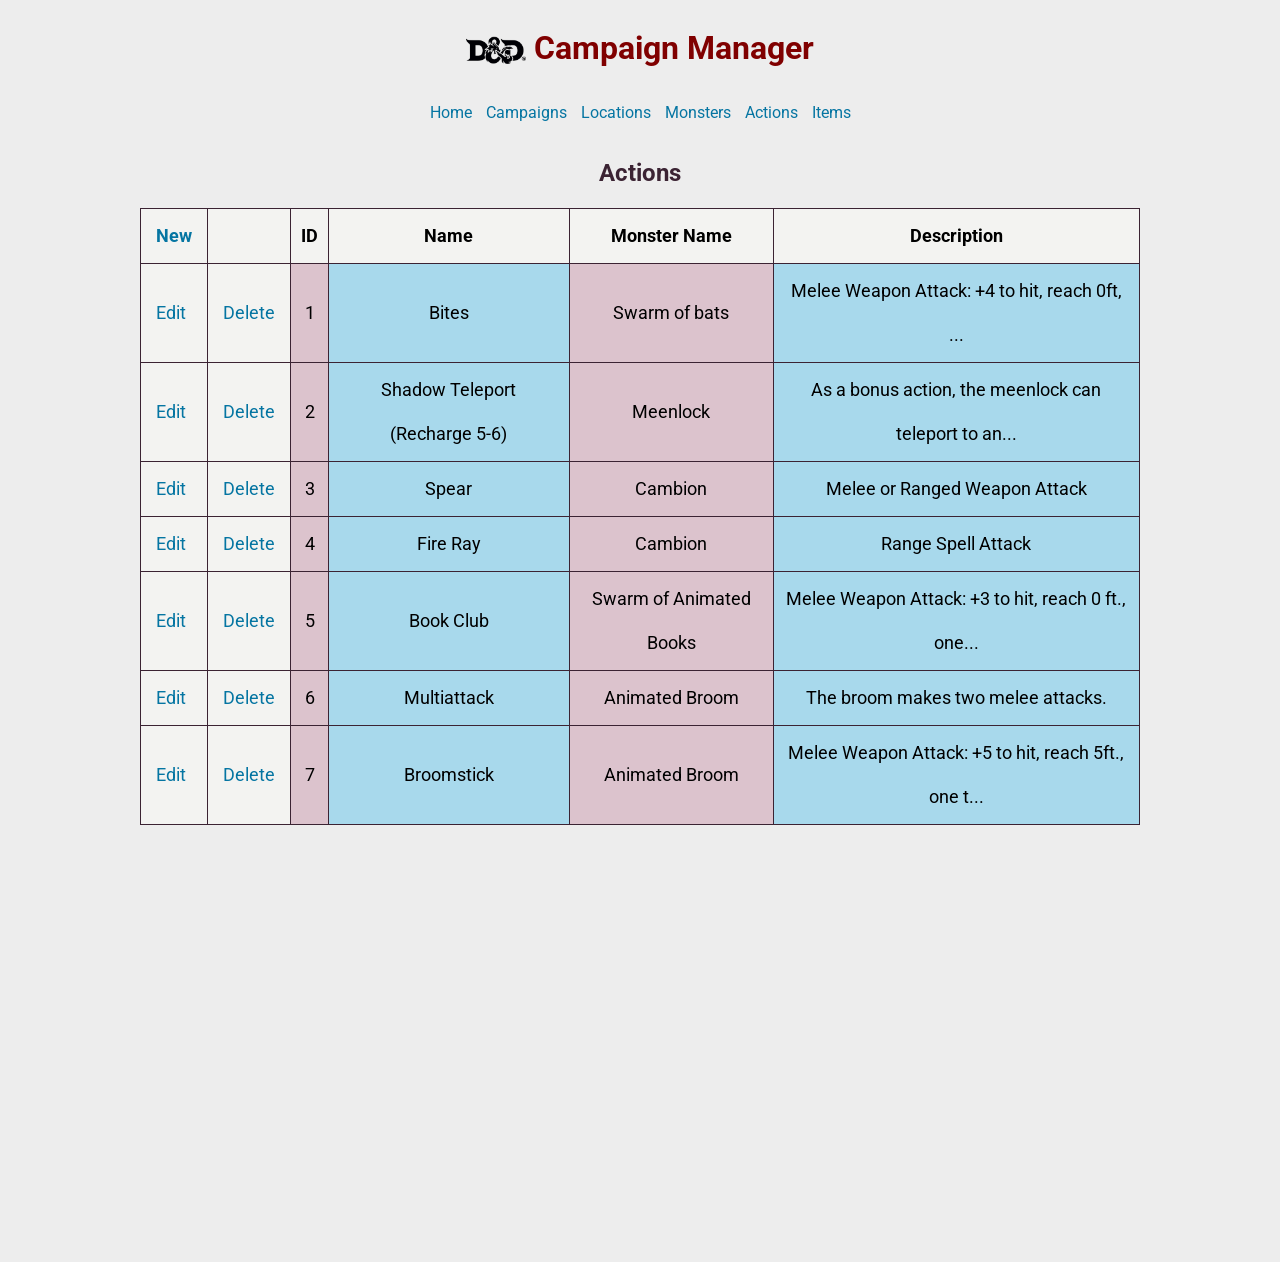
==== actions.html @ b9aafb44 "Create html template files and pages for some entities" ====
<!DOCTYPE html>
<html lang="en">
<head>
  <meta charset="UTF-8">
  <meta http-equiv="X-UA-Compatible" content="IE=edge">
  <meta name="viewport" content="width=device-width, initial-scale=1.0">
  <title>DnD Campaign Manager</title>
  <link rel='stylesheet' type='text/css' media='screen' href='main.css'>
  <script src='main.js'></script>
  <link rel="apple-touch-icon" sizes="180x180" href="/apple-touch-icon.png">
  <link rel="icon" type="image/png" sizes="32x32" href="/favicon-32x32.png">
  <link rel="icon" type="image/png" sizes="16x16" href="/favicon-16x16.png">
  <link rel="manifest" href="/site.webmanifest">
  <link rel="mask-icon" href="/safari-pinned-tab.svg" color="#5bbad5">
  <meta name="msapplication-TileColor" content="#da532c">
  <meta name="theme-color" content="#ffffff">
</head>
<body>
  <header>
    <h1>
      <img
        src="android-chrome-192x192.png"
        alt="DnD favicon"
        title="DnD favicon"
      />
      Campaign Manager
    </h1>
  </header>
  <nav>
    <a href="./index.html">Home</a>
    <a href="./campaigns.html">Campaigns</a>
    <a href="./locations.html">Locations</a>
    <a href="./monsters.html">Monsters</a>
    <a href="./actions.html">Actions</a>
    <a href="./items.html">Items</a>
  </nav>
  <main>
    <section>
      <h2>Actions</h2>
      <article>
        <table name="actionsView" id="actionsView">
          <thead>
            <tr>
              <th>
                <a 
                  href="#"
                  onclick="newAction()"
                >
                  New
                </a>
              </th>
              <th>
              </th>
              <th>
                ID
              </th>
              <th>
                Name
              </th>
              <th>
                Monster Name
              </th>
              <th>
                Description
              </th>
            </tr>
          </thead>
          <tbody>
            <tr>
              <td>
                <a
                  href="#"
                  onclick="updateAction(1)"
                >
                Edit
              </td>
              <td>
                <a
                  href="#"
                  onclick="removeAction(1)"
                >
                Delete
              </td>
              <td>
                1
              </td>
              <td>
                Bites
              </td>
              <td>
                Swarm of bats
              </td>
              <td>
                Melee Weapon Attack: +4 to hit, reach 0ft, ...
              </td>
            </tr>
            <tr>
              <td>
                <a
                  href="#"
                  onclick="updateAction(2)"
                >
                Edit
              </td>
              <td>
                <a
                  href="#"
                  onclick="removeAction(2)"
                >
                Delete
              </td>
              <td>
                2
              </td>
              <td>
                Shadow Teleport (Recharge 5-6)
              </td>
              <td>
                Meenlock
              </td>
              <td>
                As a bonus action, the meenlock can teleport to an...
              </td>
            </tr>
            <tr>
              <td>
                <a
                  href="#"
                  onclick="updateAction(3)"
                >
                Edit
              </td>
              <td>
                <a
                  href="#"
                  onclick="removeAction(3)"
                >
                Delete
              </td>
              <td>
                3
              </td>
              <td>
                Spear
              </td>
              <td>
                Cambion
              </td>
              <td>
                Melee or Ranged Weapon Attack
              </td>
            </tr>
            <tr>
              <td>
                <a
                  href="#"
                  onclick="updateAction(4)"
                >
                Edit
              </td>
              <td>
                <a
                  href="#"
                  onclick="removeAction(4)"
                >
                Delete
              </td>
              <td>
                4
              </td>
              <td>
                Fire Ray
              </td>
              <td>
                Cambion
              </td>
              <td>
                Range Spell Attack
              </td>
            </tr>
            <tr>
              <td>
                <a
                  href="#"
                  onclick="updateAction(4)"
                >
                Edit
              </td>
              <td>
                <a
                  href="#"
                  onclick="removeAction(4)"
                >
                Delete
              </td>
              <td>
                5
              </td>
              <td>
                Book Club
              </td>
              <td>
                Swarm of Animated Books
              </td>
              <td>
                Melee Weapon Attack: +3 to hit, reach 0 ft., one...
              </td>
            </tr>
            <tr>
              <td>
                <a
                  href="#"
                  onclick="updateAction(6)"
                >
                Edit
              </td>
              <td>
                <a
                  href="#"
                  onclick="removeAction(6)"
                >
                Delete
              </td>
              <td>
                6
              </td>
              <td>
                Multiattack
              </td>
              <td>
                Animated Broom
              </td>
              <td>
                The broom makes two melee attacks.
              </td>
            </tr>
            <tr>
              <td>
                <a
                  href="#"
                  onclick="updateAction(7)"
                >
                Edit
              </td>
              <td>
                <a
                  href="#"
                  onclick="removeAction(7)"
                >
                Delete
              </td>
              <td>
                7
              </td>
              <td>
                Broomstick
              </td>
              <td>
                Animated Broom
              </td>
              <td>
                Melee Weapon Attack: +5 to hit, reach 5ft., one t...
              </td>
            </tr>
          </tbody>
        </table>
        <form 
          action="/actions.html"
          method="GET"
          name="actionsFormView" 
          id="actionsFormView"
        >
        <fieldset>
          <legend>
            Action Info
          </legend>
          <label
            for="actionName"
          >
            Action Name
          </label>
          <input
            type="text"
            name="actionName"
            id="actionName"
            size="50"
            required
            aria-required="true"
            placeholder="Action Name"
            autofocus
          >
          <label
            for="monsterName"
          >
            Monster Name
          </label>
          <select 
            name="monsterName"
            id="monsterName"
            required
            aria-required="true"
            >
            <option value="0">&nbsp;</option>
            <option value="1">Animated Broom</option>
            <option value="2">Cambion</option>
            <option value="3">Meenlock</option>
            <option value="4">Swarm of Animated Books</option>
            <option value="5">Swarm of bats</option>
          </select>
          <label
            for="description"
          >
            Description
          </label>
          <textarea
            name="description"
            id="description"
            maxlength="500"
            placeholder="Action description..."
          >
          </textarea> 
          <div id="formButtons">
            <label
              for="submitActionInfo"
            >
            </label>
            <button
              type="submit"
              name="submitActionInfo"
              id="submitActionInfoBtn"
              onclick="browseActions('actionsFormView')"
            >
              Save
            </button>
            <label
              for="discardActionInfo"
            >
            </label>
            <button
              name="discardActionInfo"
              id="discardActionInfoBtn"
              onclick="browseActions('actionsFormView')"
            >
              Cancel
            </button>
          </div>
          </fieldset>
        </form>
      </article>
    </section>
  </main>
</body>
</html>
---- main.css ----
/* Roboto font */
@import url('https://fonts.googleapis.com/css2?family=Arima:wght@700&family=Roboto:ital,wght@0,100;0,300;0,400;0,500;0,700;0,900;1,100;1,300;1,400;1,500;1,700;1,900&display=swap');

:root 
{
  /* maroon color palette */
  --redBrown: rgba(59, 35, 51, 1);
  --pink: rgba(204, 153, 173, 1);
  --pinkTrans: rgba(204, 153, 173, 0.5);
  --tealBlue: rgba(5, 117, 162, 1);
  --maroon: rgba(128, 0, 0, 1);
  --lightBlue: rgba(101, 198, 236, 1);
  --lightBlueTrans: rgba(101, 198, 236, 0.5);
  --lightGreyTrans: rgba(220, 220, 220, 0.5);
  --ivoryTrans: rgba(250, 249, 246, 0.5);
}

body
{
  margin: 0 auto;
  max-width: 1000px;

  /* center all items in body */
  display: flex;
  flex-direction: column;
  align-items: center;

  font-family: 'Roboto', sans-serif;
  line-height: 1.25;

  background-color: var(--lightGreyTrans);
}

header
{
  color: var(--maroon);
}

header img 
{
  /* place DnD logo on same line as website name */
  max-width: 60px;
  vertical-align: middle;
}

nav
{
  padding-bottom: 15px;
}

a
{
  text-decoration: none;
  color: var(--tealBlue);

  padding: 5px;
}

a:hover
{
  color: var(--pink);
}

main
{
  min-width: 80%;
}

h2
{
  color: var(--redBrown);

  text-align: center;
}

table
{
  /* remove spacing between cells */
  border-collapse: collapse;

  min-width: 100%;

  /* make rows taller */
  line-height: 2.5em;

  font-size: 1.1em;
}

thead
{
  text-align: center;
}

tbody
{
  text-align: center;
}

tr, 
td, 
th
{
  border: solid var(--redBrown) 1px;

  /* pad text */
  padding: 5px 10px;
}

td:nth-child(even)
{
  background-color: var(--lightBlueTrans);
}

td:nth-child(odd)
{
  background-color: var(--pinkTrans);
}

/* remove background color for edit + delete buttons */
th,
td:nth-child(1),
td:nth-child(2)
{
  background-color: var(--ivoryTrans);
}

/* left align crud buttons */
th:nth-child(1),
th:nth-child(2),
td:nth-child(1),
td:nth-child(2)
{
  text-align: left;
}

/* form views */
form
{
  /* hide form views by default */
  visibility: hidden;

  /* center on page */
  margin: auto;

  background-color: var(--ivoryTrans);
}

fieldset
{
  border: solid var(--redBrown) 2px;
}

legend
{
  color: var(--maroon);
  font-size: 1.15em;
  font-weight: bold;
}

label
{
  /* each label has it's own row */
  display: flex;

  /* spacing between rows */
  margin-top: 15px;
  margin-bottom: 5px;
}

input[type="text"]
{
  padding: 10px;
  font-size: 0.9em;
}

input[type="number"]
{
  width: 100px;
  padding: 10px;
  font-size: 0.9em;
}

textarea
{
  width: 400px;
  height: 100px; 
  padding: 5px;
  font-size: 0.9em;
  resize: none;
}

select
{
  padding: 10px;
  font-size: 0.9em;
}

#formButtons
{
  display: flex;
  flex-direction: row;

  /* center in form */
  margin: auto;
  width: 50%;

  /* spacing with form fields */
  margin-top: 20px;

  padding: 10px;
}

button
{
  width: 150px;
  padding: 10px;
  font-size: 0.9em;
  font-weight: bold;
  color: var(--ivoryTrans);
  background-color: var(--tealBlue);
  border: solid var(--tealBlue) 2px;

  /* align to center and add spacing between */
  margin: auto;
  margin-right: 20px;
}

button:hover
{
  background-color: var(--pink);
}
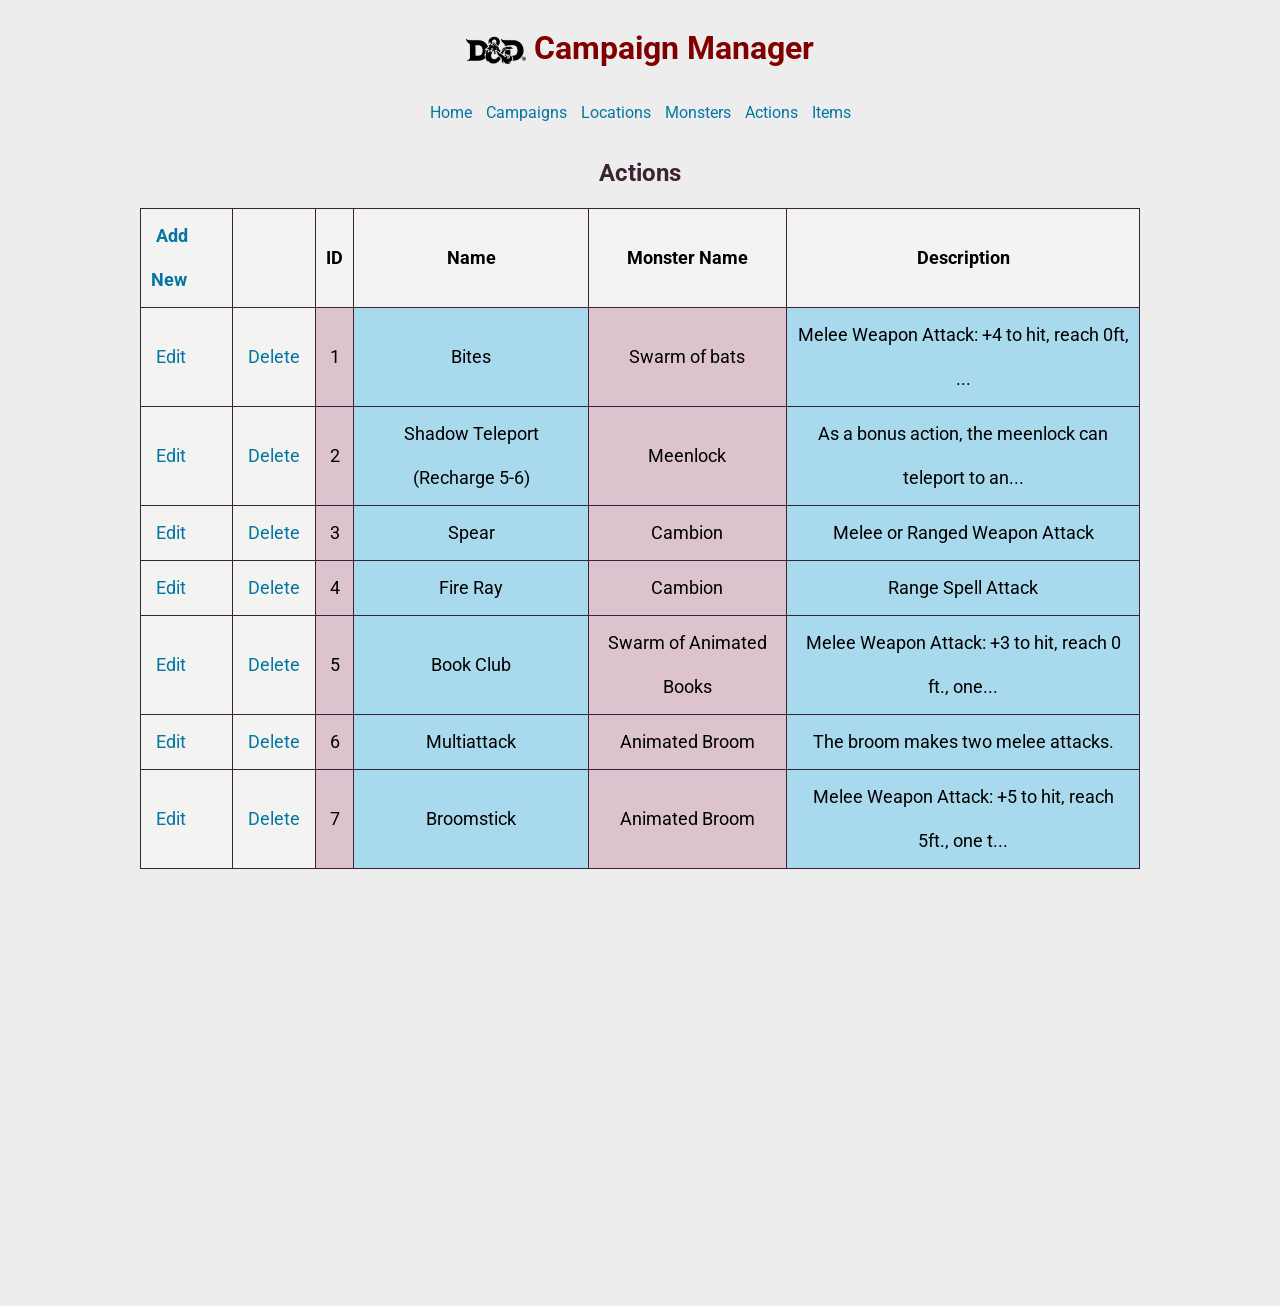
==== commit 5218c7a0: "Fixed 'New' and adjusted table formatting" ====
--- a/actions.html
+++ b/actions.html
@@ -43,10 +43,9 @@
             <tr>
               <th>
                 <a 
-                  href="#"
                   onclick="newAction()"
                 >
-                  New
+                  Add New
                 </a>
               </th>
               <th>
@@ -69,14 +68,12 @@
             <tr>
               <td>
                 <a
-                  href="#"
                   onclick="updateAction(1)"
                 >
                 Edit
               </td>
               <td>
                 <a
-                  href="#"
                   onclick="removeAction(1)"
                 >
                 Delete
@@ -97,14 +94,12 @@
             <tr>
               <td>
                 <a
-                  href="#"
                   onclick="updateAction(2)"
                 >
                 Edit
               </td>
               <td>
                 <a
-                  href="#"
                   onclick="removeAction(2)"
                 >
                 Delete
@@ -125,14 +120,12 @@
             <tr>
               <td>
                 <a
-                  href="#"
                   onclick="updateAction(3)"
                 >
                 Edit
               </td>
               <td>
                 <a
-                  href="#"
                   onclick="removeAction(3)"
                 >
                 Delete
@@ -153,14 +146,12 @@
             <tr>
               <td>
                 <a
-                  href="#"
                   onclick="updateAction(4)"
                 >
                 Edit
               </td>
               <td>
                 <a
-                  href="#"
                   onclick="removeAction(4)"
                 >
                 Delete
@@ -181,14 +172,12 @@
             <tr>
               <td>
                 <a
-                  href="#"
                   onclick="updateAction(4)"
                 >
                 Edit
               </td>
               <td>
                 <a
-                  href="#"
                   onclick="removeAction(4)"
                 >
                 Delete
@@ -209,14 +198,12 @@
             <tr>
               <td>
                 <a
-                  href="#"
                   onclick="updateAction(6)"
                 >
                 Edit
               </td>
               <td>
                 <a
-                  href="#"
                   onclick="removeAction(6)"
                 >
                 Delete
@@ -237,14 +224,12 @@
             <tr>
               <td>
                 <a
-                  href="#"
                   onclick="updateAction(7)"
                 >
                 Edit
               </td>
               <td>
                 <a
-                  href="#"
                   onclick="removeAction(7)"
                 >
                 Delete
@@ -269,6 +254,7 @@
           method="GET"
           name="actionsFormView" 
           id="actionsFormView"
+          onsubmit="return false;"
         >
         <fieldset>
           <legend>
--- a/main.css
+++ b/main.css
@@ -15,12 +15,46 @@
   --ivoryTrans: rgba(250, 249, 246, 0.5);
 }
 
+.image-container {
+  text-align: center;
+  margin-top: 20px;
+}
+
+.image-container img {
+  width: 850px;
+  height: auto;
+  margin: 10px; 
+  box-shadow: 0px 0px 10px rgba(0, 0, 0, 0.5); 
+  opacity: 0; 
+  transform: translateY(50px);
+}
+
+.image-container img:first-child {
+  animation: fadeInSlideUp 1s ease-in-out forwards; 
+}
+
+.image-container img:last-child {
+  animation: fadeInSlideUp 1s ease-in-out forwards;
+  animation-delay: 0.3s; 
+}
+
+@keyframes fadeInSlideUp {
+  from {
+    opacity: 0;
+    transform: translateY(50px); 
+  }
+  to {
+    opacity: 1;
+    transform: translateY(0); 
+  }
+}
+
 body
 {
   margin: 0 auto;
   max-width: 1000px;
 
-  /* center all items in body */
+  
   display: flex;
   flex-direction: column;
   align-items: center;
